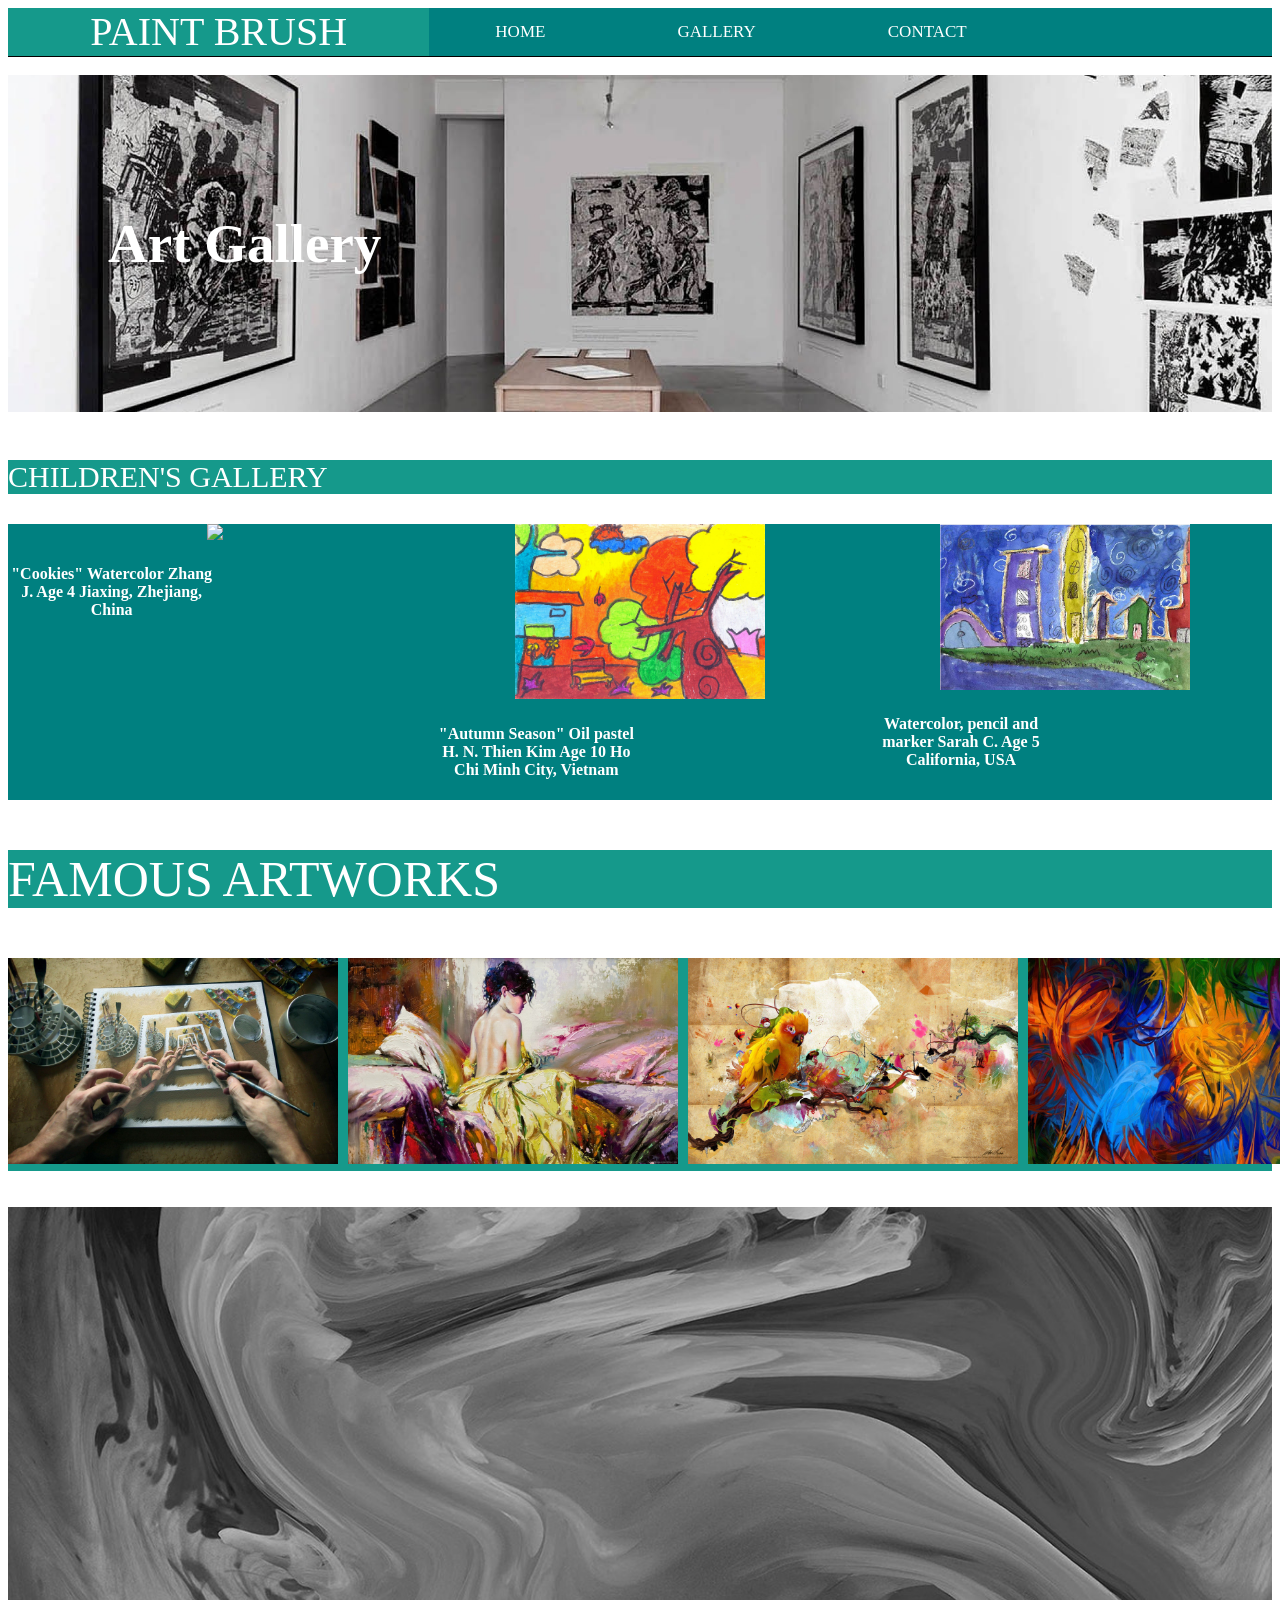
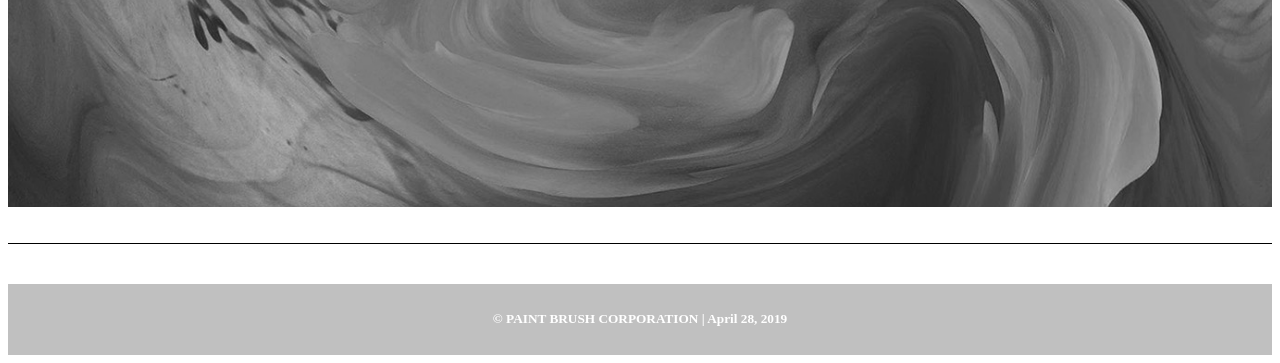
==== gallery.html @ 9415018d "Add files via upload" ====
<!DOCTYPE html>
<html>
	<head>
		<title> Gallery </title>
		<link rel="stylesheet" href="css/gallery.css">
		<link rel="icon" type="image/jpg" href="images/logo.jpg">

	</head>
	<body>
		<div class="menu">
				<div class="img">PAINT BRUSH</div>
			<div class="hahaha">
				<a href="INDEX.html">HOME</a>
				<a href="gallery.html">GALLERY</a>
				<a href="contact.html">CONTACT</a>
			</div>
		</div>
		<br>
		<div class="haheha">
			<h1> Art Gallery </h1>
		</div>
		<br>
		<div class="top">
		 <p>CHILDREN'S GALLERY</p>
		 </div>
		<div class="hello">
			<div class="hohoho">
				<img src="images/qw.jpg" width="250px">
				<div class="lala">
					<div class="lele">
					
					<h4> "Cookies" Watercolor Zhang J. Age 4 Jiaxing, Zhejiang, China </h4>
					</div>
					
				</div>
			</div>
			<div class="huhuhu">
				<img src="images/qwe.jpg" width="250px">
				<div class="kaka">
					<div class="keke">
				
				<h4> "Autumn Season" Oil pastel H. N. Thien Kim Age 10 Ho Chi Minh City, Vietnam </h4>
				</div>
				
			</div>
			</div>
			<div class="heheho">
				<img src="images/-.png" width="250px">
				<div class="jaja">
					<div class="jeje">
						
						<h4> Watercolor, pencil and marker Sarah C. Age 5 California, USA</h4>
					</div>
					
				</div>
			</div>
		</div>

		<div class="fave">
			<p> FAMOUS ARTWORKS </p>
		</div>
		<div class="favo">
			<div class="yaya">
				<img src="images/qa.jpg" width="330px">
				<div class="uuuu">
				<div class="tata">
					
				</div>
				
				</div>
			</div>
			<div class="yeye">
				<img src="images/qaz.jpg" width="330px">
				<div class="oooo">
				<div class="wawa">
					
				</div>
				
				</div>
			</div>
			<div class="yiyi">
				<div class="hhhh">
				<img src="images/ws.jpg" width="330px">
				</div>
				<div class="eeee">
				<div class="rara">
					
				</div>
				
				</div>
			</div>
			<div class="yuyu">
				<div class="ssss">
				<img src="images/wsx.jpg" width="330px">
				</div>
				<div class="aaaa">
				<div class="nunu">
				
				</div>
				
				</div>
		</div>
		</div>
		<br>
		<br>
		<div class="bloom">
			
			<div class="takbo">
			</div>
			
		</div>
		<br>
		
		</div>
		<br>
		<div class="paa">
			
			
		</div>
		<div class="last">
			<h5> &copy PAINT BRUSH CORPORATION |  April 28, 2019</H5>
		</div>
	</body>
</html>
---- css/gallery.css ----
body {
	background: white;
	font-family: Arial Black;
	text-align: center;
}
.menu  {
    overflow: hidden;
	display: grid;
	grid-template-columns: 1fr 2fr;
	border-bottom: .5px #000 solid;
	background:#008080;

}
.jack{
	background:silver;
}
.coke{
	background:silver;
}
.jojo{
	background:silver;
}
.menu a {
    float: left;
    color:#FFFFFF;
    text-align: left;
    padding: 14px 16px;
    text-decoration: none;
    font-size: 17px;
	margin-left: 50px;
	margin-right: 50px;
}
.img{
	background:#15998b;
	color:#FFFFFF;
	font-family:Arial Black;
	font-size:40px;
}
.menu a:hover {
    color: silver;
}
.haheha {
	background: url("../images/aa.jpg");
	background-repeat:no-repeat;
	background-size: cover;
	background-position: center;
	padding: 100px;
	text-align: left;
	color:#FFFFFF;
}

.hehahe { 
	margin-left: 20px
}	
.haheha h1{
	font-size: 55px;
	font-family:Arial Black;
}
.haheha p{
	font-size: 20px;
}

.top {
	font-size: 150px;
	text-align: left;
	background: #15998b;
	color:#FFFFFF;
	font-family:Arial Black;
}
.top p{
	font-size:30px;
	font-family:Arial Black;
}

.hello {
	display: grid;
	grid-gap: 10px;
	grid-template-columns: 1fr 1fr 1fr;
	color:#FFFFFF;
	background:#008080;
}
.lala {
	display: grid;
	grid-template-columns: 1fr 1fr;
}

.kaka {
	display: grid;
	grid-template-columns: 1fr 1fr;
}
.jaja {
	display: grid;
	grid-template-columns: 1fr 1fr;	
}
.fave {
	font-size: 50px;
	text-align: left;
	background: #15998b;
	color:#FFFFFF;
	font-family:Arial Black;
}
.favo {
	display: grid;
	grid-gap: 10px;
	grid-template-columns: 1fr 1fr 1fr 1fr;
	background:#15998b;
	color:#FFFFFF;
}
.favo h4{
	color:#FFFFFF;
}


.aaaa {
	display: grid;
	grid-gap: 10px;
	grid-template-columns: 1fr 1fr;

}
.eeee {
	margin-top: 0px;
	display: grid;
	grid-gap: 10px;
	grid-template-columns: 1fr 1fr;

}

.oooo {
	display: grid;
	grid-gap: 10px;
	grid-template-columns: 1fr 1fr;
	margin-top: 3px;
}
.uuuu {
	display: grid;
	grid-gap: 10px;
	grid-template-columns: 1fr 1fr;
	margin-top: 3px;
}
.bloom p{
	font-size: 50px;
	text-align:left;
}
.run {
	display: grid;
	grid-gap: 10px;
	grid-template-columns: 1fr 1fr 1fr 1fr
}

.takbo {
	background: url(../images/er.jpg);
	background-repeat:no-repeat;
	background-size: cover;
	background-position: center;
	padding: 300px;
}
.oo{
	background:#4C3F09;
	color:#FFF1B5;
	font-family:Brush Script MT;
}

.ffff {

	display: grid;
	grid-template-columns: 1fr 1fr;
}
.cccc {

	display: grid;
	grid-template-columns: 1fr 1fr;
}

.paa {
	border-top: .5px #000 solid;
	padding: 20px;
	display: grid;
	grid-template-columns: 1fr 1fr;
}

.paa2 {
	margin-left: 50px;
	margin-top: 20px;
}
.last {
	background:silver;
	padding: 5px;
	color:#FFFFFF;
}
.last a{
	color:white;
	text-decoration: none;
}
.last a:hover {
	color: gray;
}
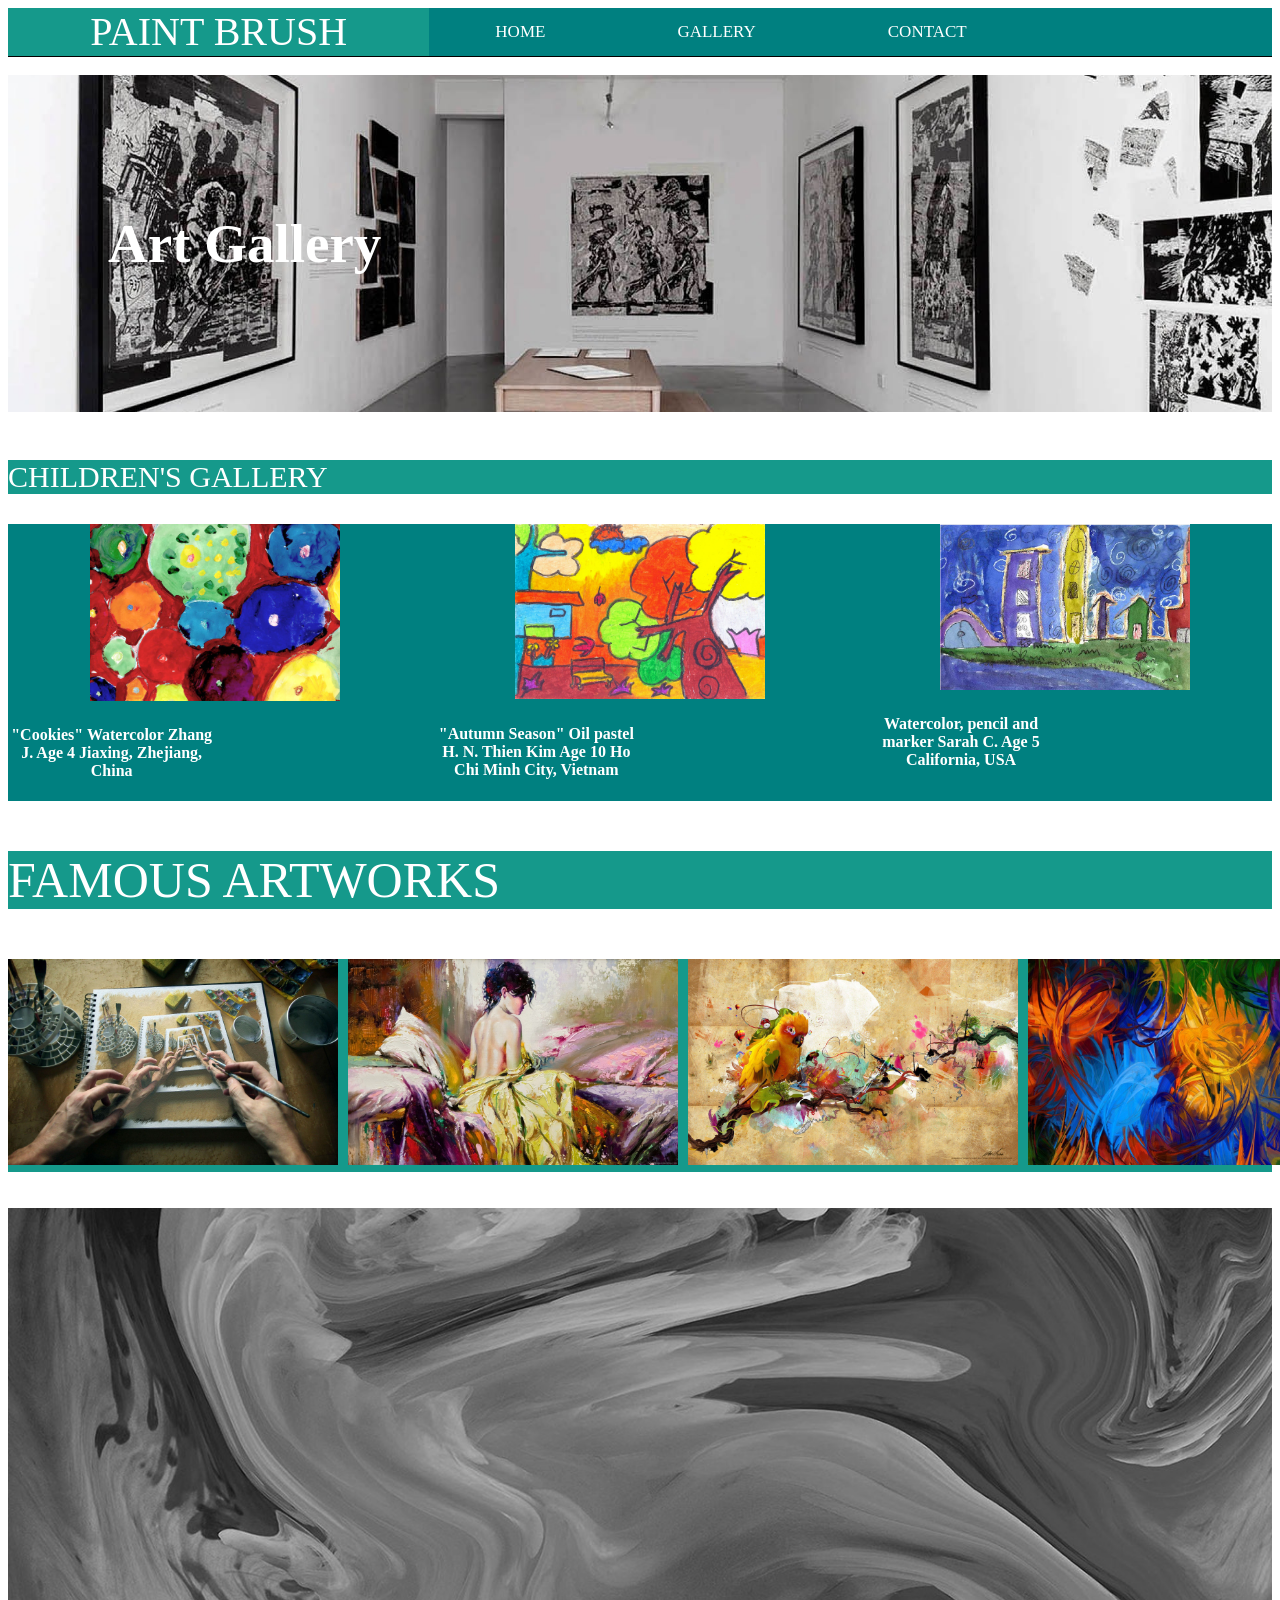
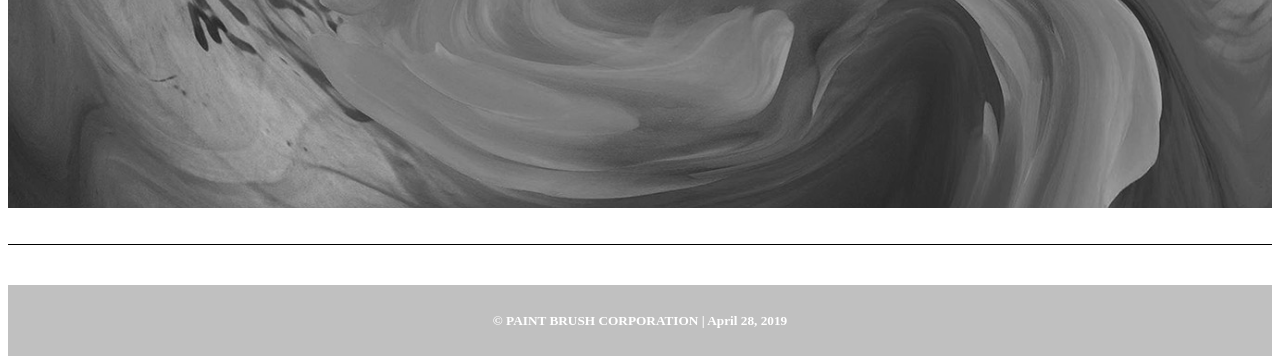
==== commit 5ab7ff30: "a" ====
--- a/gallery.html
+++ b/gallery.html
@@ -10,7 +10,7 @@
 		<div class="menu">
 				<div class="img">PAINT BRUSH</div>
 			<div class="hahaha">
-				<a href="INDEX.html">HOME</a>
+				<a href="index.html">HOME</a>
 				<a href="gallery.html">GALLERY</a>
 				<a href="contact.html">CONTACT</a>
 			</div>
@@ -121,4 +121,4 @@
 			<h5> &copy PAINT BRUSH CORPORATION |  April 28, 2019</H5>
 		</div>
 	</body>
-</html>+</html>
